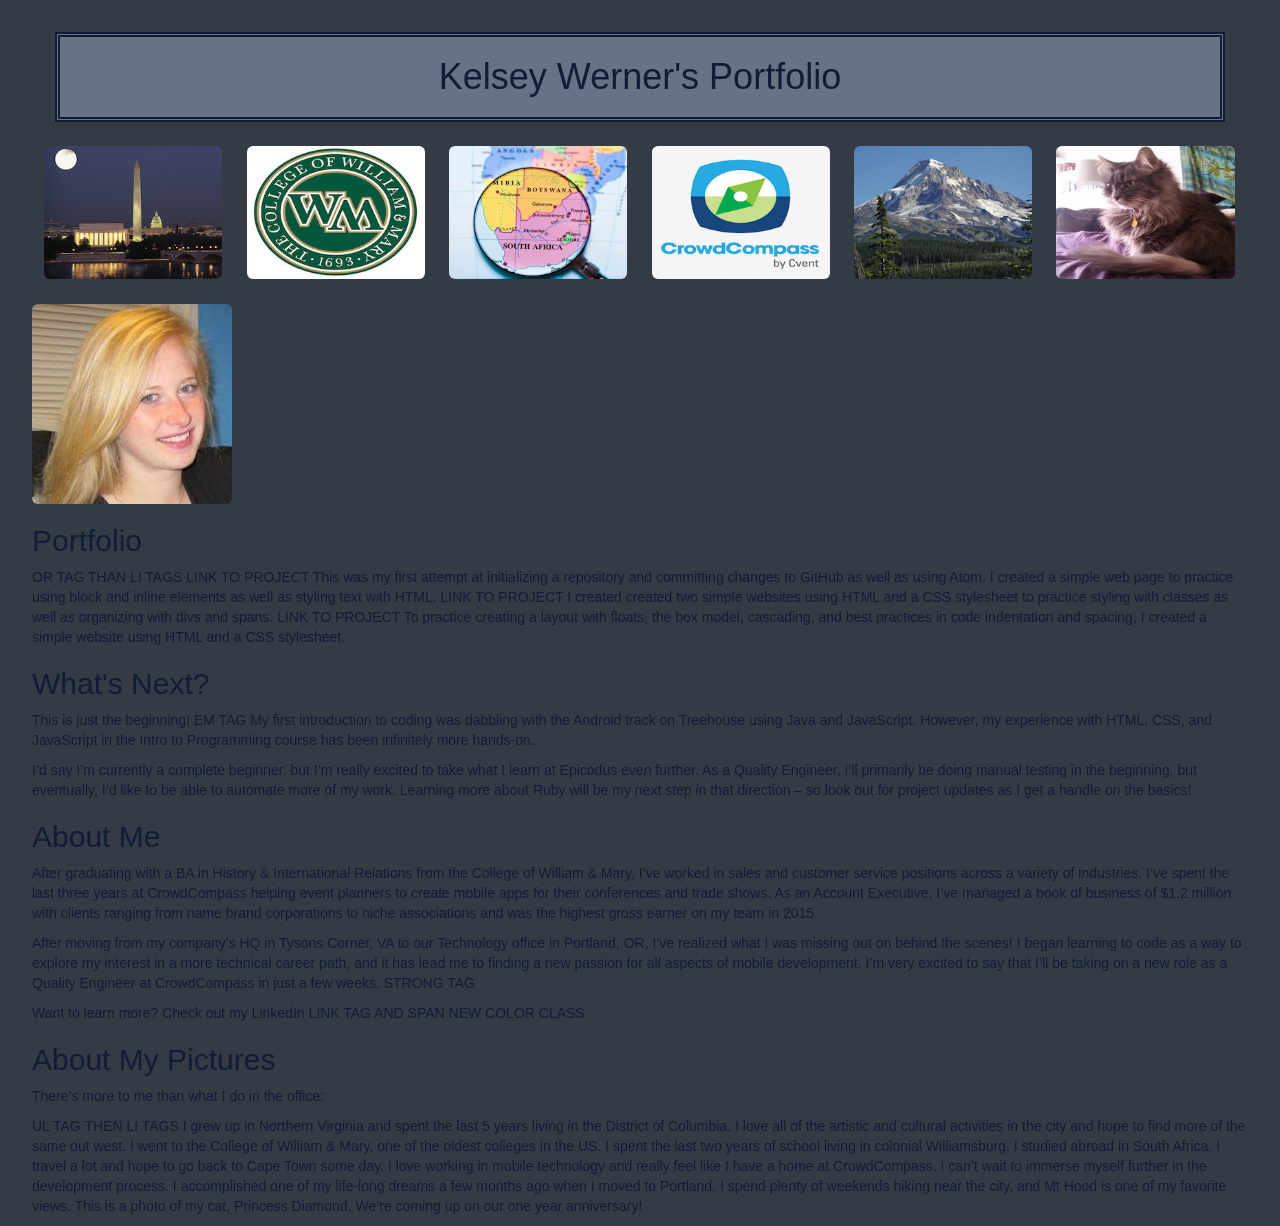
==== portfolio.html @ 105bcf57 "Add my photo and text content to website" ====
<!DOCTYPE html>
<html>
  <head>
    <link href="css/bootstrap.css" rel="stylesheet" type="text/css" media="all">
    <link href="css/styles.css" rel="stylesheet" type="text/css" media="all">
    <title>Kelsey Werner's Portfolio</title>
  </head>
  <body>
    <h1 class="container gray-box-base gray-box-header">Kelsey Werner's Portfolio</h1>
    <img src="images/dc.jpg" alt="DC Cityscape" class="img-rounded image-row"/>
    <img src="images/wm.jpg" alt="College of William & Mary logo" class="img-rounded image-row"/>
    <img src="images/southafrica.jpg" alt="This is a map of South Africa" class="img-rounded image-row"/>
    <img src="images/cc.png" alt="CrowdCompass logo" class="img-rounded image-row"/>
    <img src="images/mthood.jpg" alt="Photo of Mt Hood" class="img-rounded image-row"/>
    <img src="images/cat.jpg" alt="This is my cat" class="img-rounded image-row"/>

    <img src="images/me.jpg" alt="A picture of me" class="img-rounded"/>

    <h2>Portfolio</h2>
    <p>OR TAG THAN LI TAGS LINK TO PROJECT This was my first attempt at initializing a repository and committing changes to GitHub as well as using Atom.  I created a simple web page to practice using block and inline elements as well as styling text with HTML. LINK TO PROJECT I created created two simple websites using HTML and a CSS stylesheet to practice styling with classes as well as organizing with divs and spans. LINK TO PROJECT To practice creating a layout with floats, the box model, cascading, and best practices in code indentation and spacing, I created a simple website using HTML and a CSS stylesheet.</p>

    <h2>What's Next?</h2>
    <p>This is just the beginning! EM TAG  My first introduction to coding was dabbling with the Android track on Treehouse using Java and JavaScript.  However, my experience with HTML, CSS, and JavaScript in the Intro to Programming course has been infinitely more hands-on.</p>
    <p>I’d say I’m currently a complete beginner, but I’m really excited to take what I learn at Epicodus even further.  As a Quality Engineer, I’ll primarily be doing manual testing in the beginning, but eventually, I’d like to be able to automate more of my work.  Learning more about Ruby will be my next step in that direction – so look out for project updates as I get a handle on the basics!</p>

    <h2>About Me</h2>
    <p>After graduating with a BA in History & International Relations from the College of William & Mary, I’ve worked in sales and customer service positions across a variety of industries.  I’ve spent the last three years at CrowdCompass helping event planners to create mobile apps for their conferences and trade shows.  As an Account Executive, I’ve managed a book of business of $1.2 million with clients ranging from name brand corporations to niche associations and was the highest gross earner on my team in 2015.</p>
    <p>After moving from my company’s HQ in Tysons Corner, VA to our Technology office in Portland, OR, I’ve realized what I was missing out on behind the scenes!  I began learning to code as a way to explore my interest in a more technical career path, and it has lead me to finding a new passion for all aspects of mobile development.  I’m very excited to say that I’ll be taking on a new role as a Quality Engineer at CrowdCompass in just a few weeks. STRONG TAG</p>
    <p>Want to learn more?  Check out my LinkedIn LINK TAG AND SPAN NEW COLOR CLASS</p>

    <h2>About My Pictures</h2>
    <p>There’s more to me than what I do in the office:</p>
    <p>UL TAG THEN LI TAGS I grew up in Northern Virginia and spent the last 5 years living in the District of Columbia.  I love all of the artistic and cultural activities in the city and hope to find more of the same out west. I went to the College of William & Mary, one of the oldest colleges in the US.  I spent the last two years of school living in colonial Williamsburg. I studied abroad in South Africa.  I travel a lot and hope to go back to Cape Town some day. I love working in mobile technology and really feel like I have a home at CrowdCompass.  I can’t wait to immerse myself further in the development process. I accomplished one of my life-long dreams a few months ago when I moved to Portland.  I spend plenty of weekends hiking near the city, and Mt Hood is one of my favorite views. This is a photo of my cat, Princess Diamond.  We’re coming up on our one year anniversary!</p>

























  </body>
</html>
---- css/styles.css ----
body {
  background-color: #353b45;
  color: #0f1d36;
  margin-top: 2.5%;
  margin-left: 2.5%;
  margin-right: 2.5%;
}

.gray-box-base {
  margin:auto;
  border: 5px double #0f1d36;
  padding: 20px;
  background-color: #677285;
}

.gray-box-header {
  text-align: center;
}

.image-row {
  float: left;
  margin-top: 2%;
  margin-bottom: 2%;
  margin-left: 1%;
  margin-right: 1%;
  width: 14.65%;
}
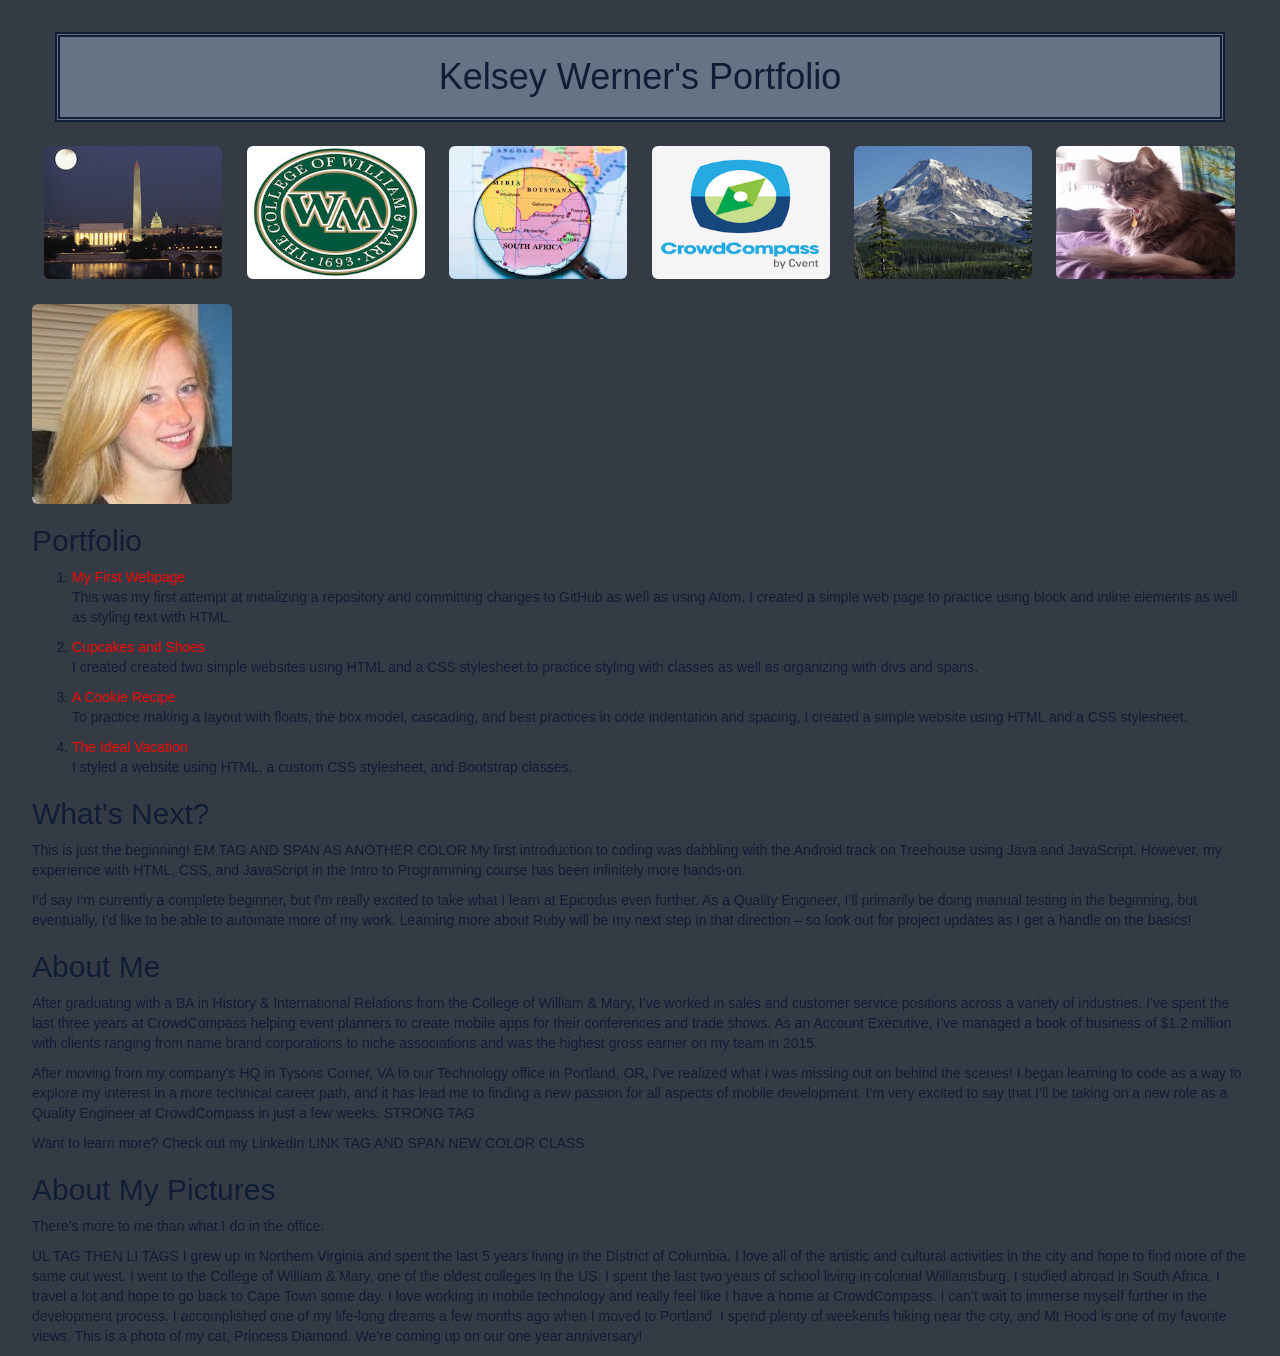
==== commit b1982e55: "Add block elements and GitHub project links to first section" ====
--- a/portfolio.html
+++ b/portfolio.html
@@ -17,10 +17,19 @@
     <img src="images/me.jpg" alt="A picture of me" class="img-rounded"/>
 
     <h2>Portfolio</h2>
-    <p>OR TAG THAN LI TAGS LINK TO PROJECT This was my first attempt at initializing a repository and committing changes to GitHub as well as using Atom.  I created a simple web page to practice using block and inline elements as well as styling text with HTML. LINK TO PROJECT I created created two simple websites using HTML and a CSS stylesheet to practice styling with classes as well as organizing with divs and spans. LINK TO PROJECT To practice creating a layout with floats, the box model, cascading, and best practices in code indentation and spacing, I created a simple website using HTML and a CSS stylesheet.</p>
+    <ol>
+      <li><a href="https://github.com/kelseyleewerner/Epicodus.git">My First Webpage</a></li>
+      <p>This was my first attempt at initializing a repository and committing changes to GitHub as well as using Atom.  I created a simple web page to practice using block and inline elements as well as styling text with HTML.</p>
+      <li><a href="https://github.com/kelseyleewerner/wednesdayjan13.git">Cupcakes and Shoes</a></li>
+      <p>I created created two simple websites using HTML and a CSS stylesheet to practice styling with classes as well as organizing with divs and spans.</p>
+      <li><a href="https://github.com/kelseyleewerner/wednesdayjan20.git">A Cookie Recipe</a></li>
+      <p>To practice making a layout with floats, the box model, cascading, and best practices in code indentation and spacing, I created a simple website using HTML and a CSS stylesheet.</p>
+      <li><a href="https://github.com/kelseyleewerner/mondayjan25.git">The Ideal Vacation</a></li>
+      <p>I styled a website using HTML, a custom CSS stylesheet, and Bootstrap classes.</p>
+    </ol>
 
     <h2>What's Next?</h2>
-    <p>This is just the beginning! EM TAG  My first introduction to coding was dabbling with the Android track on Treehouse using Java and JavaScript.  However, my experience with HTML, CSS, and JavaScript in the Intro to Programming course has been infinitely more hands-on.</p>
+    <p>This is just the beginning! EM TAG AND SPAN AS ANOTHER COLOR My first introduction to coding was dabbling with the Android track on Treehouse using Java and JavaScript.  However, my experience with HTML, CSS, and JavaScript in the Intro to Programming course has been infinitely more hands-on.</p>
     <p>I’d say I’m currently a complete beginner, but I’m really excited to take what I learn at Epicodus even further.  As a Quality Engineer, I’ll primarily be doing manual testing in the beginning, but eventually, I’d like to be able to automate more of my work.  Learning more about Ruby will be my next step in that direction – so look out for project updates as I get a handle on the basics!</p>
 
     <h2>About Me</h2>
--- a/css/styles.css
+++ b/css/styles.css
@@ -4,6 +4,10 @@
   margin-top: 2.5%;
   margin-left: 2.5%;
   margin-right: 2.5%;
+}
+
+a {
+  color: red;
 }
 
 .gray-box-base {
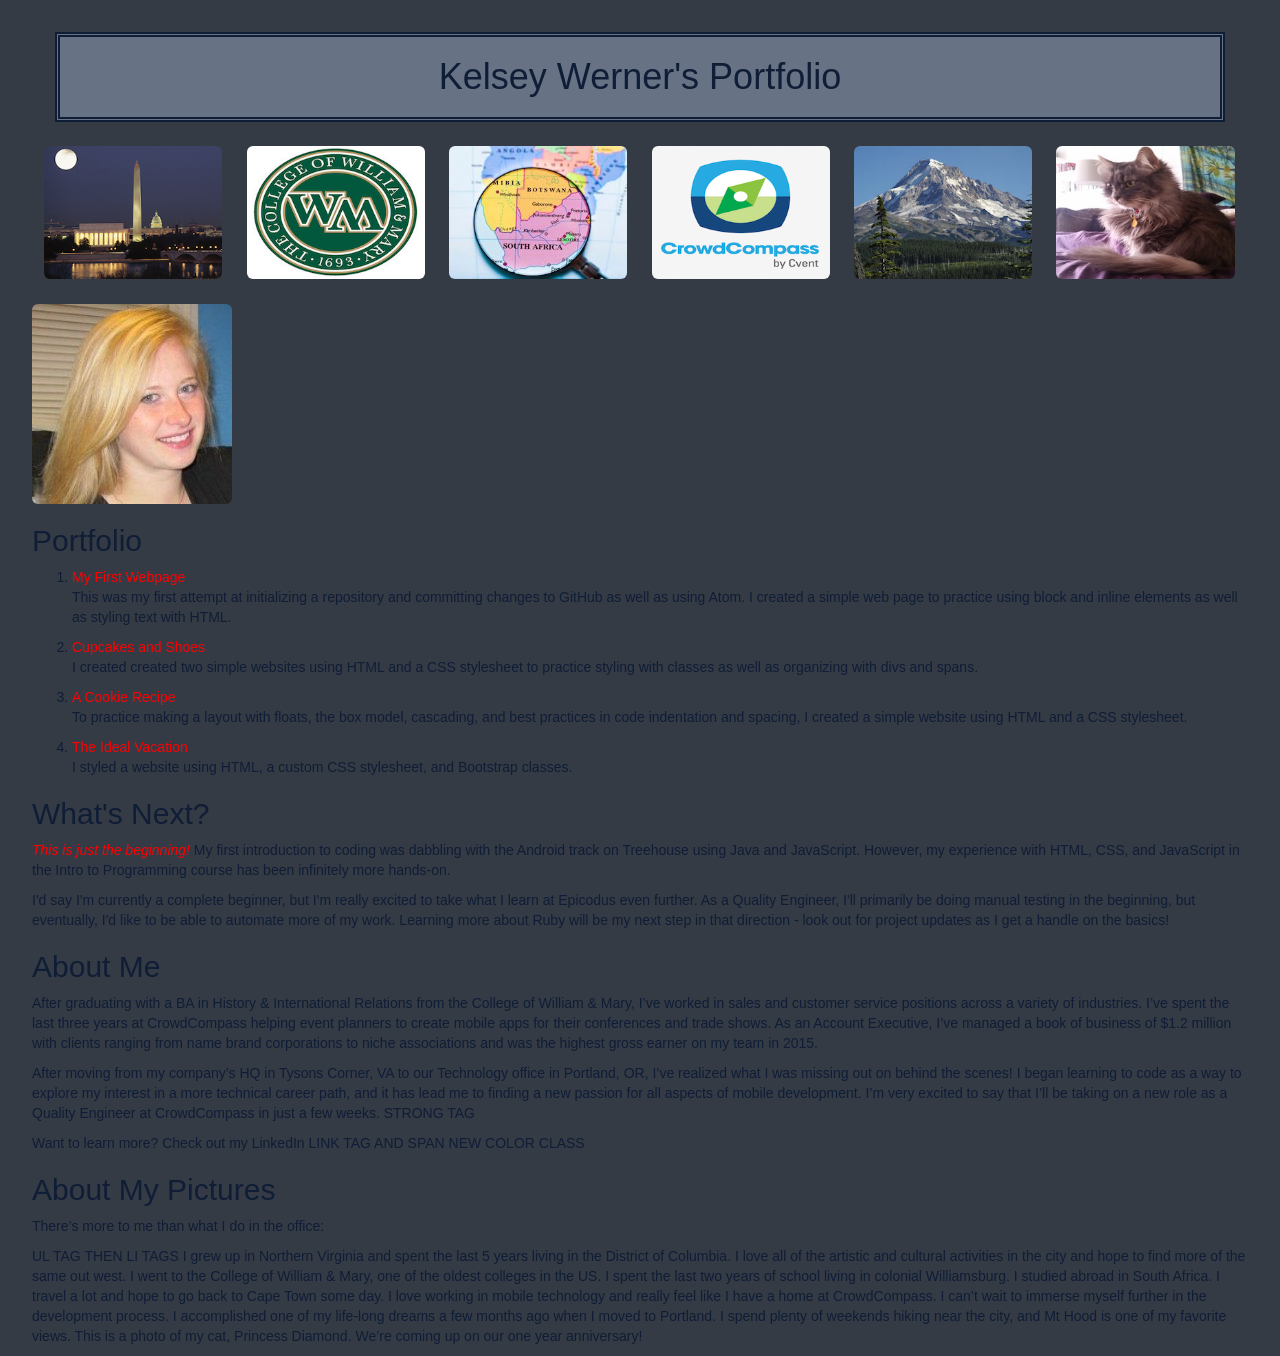
==== commit 8b769e18: "Add spans and inline elements to the second section" ====
--- a/portfolio.html
+++ b/portfolio.html
@@ -29,8 +29,8 @@
     </ol>
 
     <h2>What's Next?</h2>
-    <p>This is just the beginning! EM TAG AND SPAN AS ANOTHER COLOR My first introduction to coding was dabbling with the Android track on Treehouse using Java and JavaScript.  However, my experience with HTML, CSS, and JavaScript in the Intro to Programming course has been infinitely more hands-on.</p>
-    <p>I’d say I’m currently a complete beginner, but I’m really excited to take what I learn at Epicodus even further.  As a Quality Engineer, I’ll primarily be doing manual testing in the beginning, but eventually, I’d like to be able to automate more of my work.  Learning more about Ruby will be my next step in that direction – so look out for project updates as I get a handle on the basics!</p>
+    <p><span class="color-match-a"><em>This is just the beginning!</em></span> My first introduction to coding was dabbling with the Android track on Treehouse using Java and JavaScript.  However, my experience with HTML, CSS, and JavaScript in the Intro to Programming course has been infinitely more hands-on.</p>
+    <p>I'd say I'm currently a complete beginner, but I'm really excited to take what I learn at Epicodus even further.  As a Quality Engineer, I'll primarily be doing manual testing in the beginning, but eventually, I'd like to be able to automate more of my work.  Learning more about Ruby will be my next step in that direction - look out for project updates as I get a handle on the basics!</p>
 
     <h2>About Me</h2>
     <p>After graduating with a BA in History & International Relations from the College of William & Mary, I’ve worked in sales and customer service positions across a variety of industries.  I’ve spent the last three years at CrowdCompass helping event planners to create mobile apps for their conferences and trade shows.  As an Account Executive, I’ve managed a book of business of $1.2 million with clients ranging from name brand corporations to niche associations and was the highest gross earner on my team in 2015.</p>
--- a/css/styles.css
+++ b/css/styles.css
@@ -7,6 +7,10 @@
 }
 
 a {
+  color: red;
+}
+
+.color-match-a {
   color: red;
 }
 
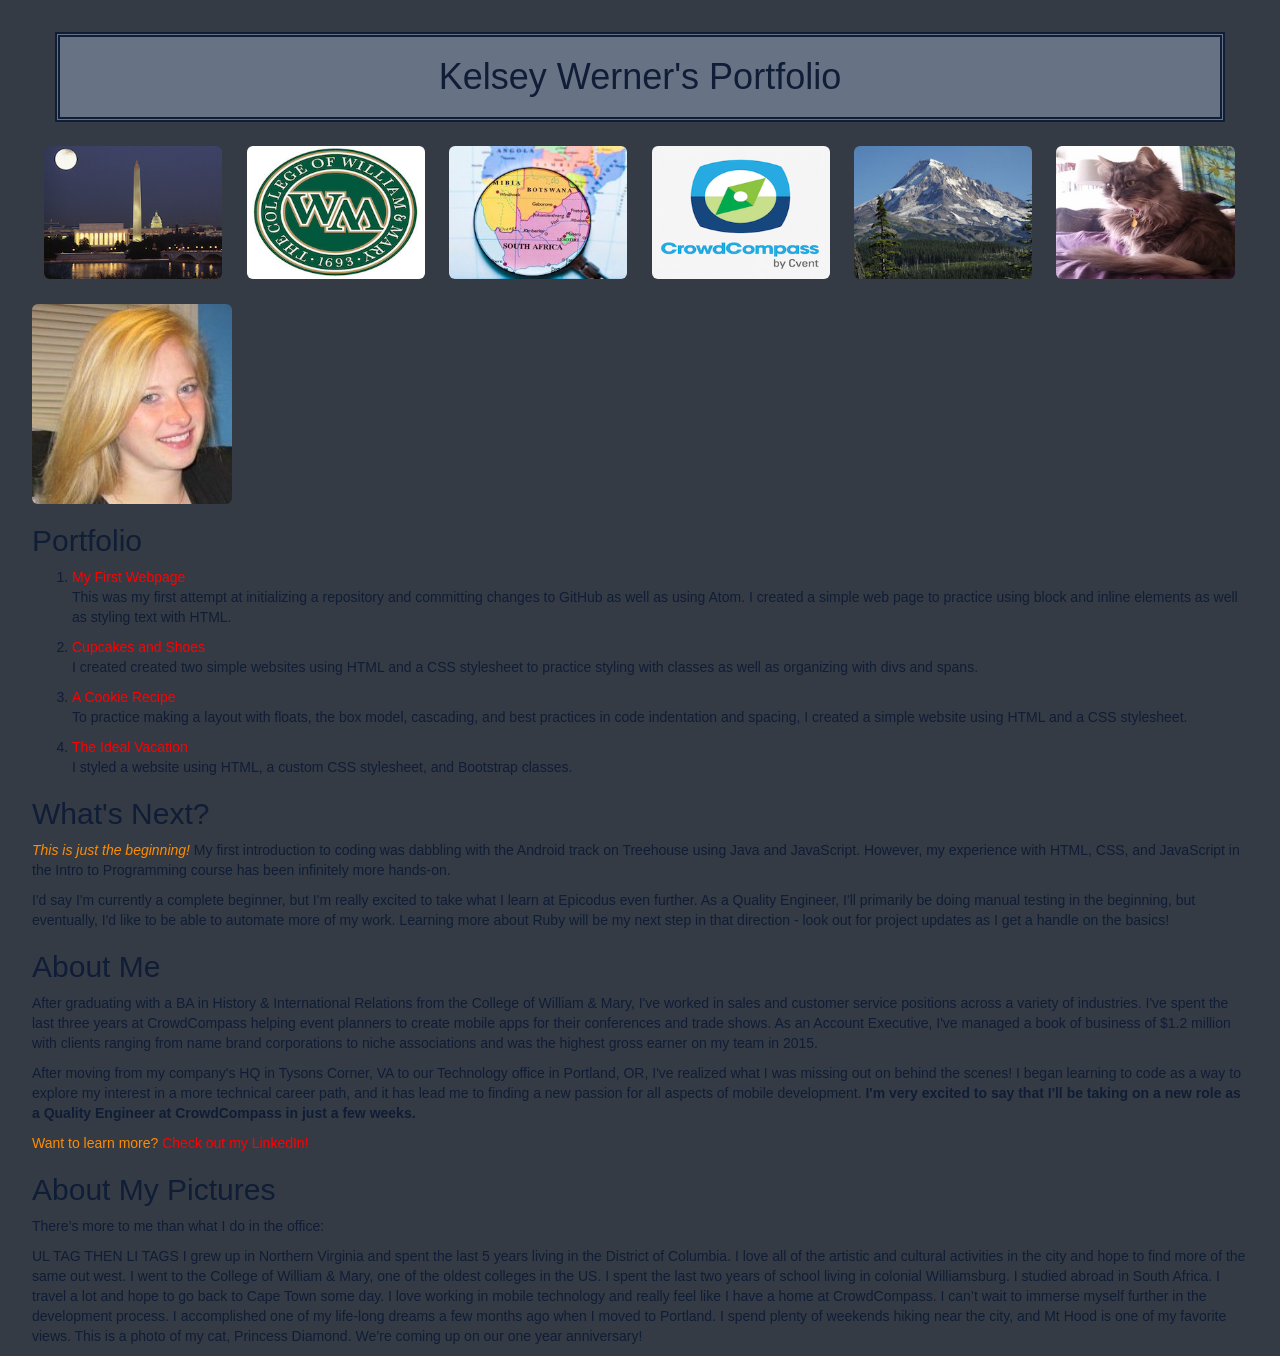
==== commit d428e539: "Add inline elements, spans, and links to the third section" ====
--- a/portfolio.html
+++ b/portfolio.html
@@ -29,13 +29,13 @@
     </ol>
 
     <h2>What's Next?</h2>
-    <p><span class="color-match-a"><em>This is just the beginning!</em></span> My first introduction to coding was dabbling with the Android track on Treehouse using Java and JavaScript.  However, my experience with HTML, CSS, and JavaScript in the Intro to Programming course has been infinitely more hands-on.</p>
+    <p><span class="emphasis"><em>This is just the beginning!</em></span> My first introduction to coding was dabbling with the Android track on Treehouse using Java and JavaScript.  However, my experience with HTML, CSS, and JavaScript in the Intro to Programming course has been infinitely more hands-on.</p>
     <p>I'd say I'm currently a complete beginner, but I'm really excited to take what I learn at Epicodus even further.  As a Quality Engineer, I'll primarily be doing manual testing in the beginning, but eventually, I'd like to be able to automate more of my work.  Learning more about Ruby will be my next step in that direction - look out for project updates as I get a handle on the basics!</p>
 
     <h2>About Me</h2>
-    <p>After graduating with a BA in History & International Relations from the College of William & Mary, I’ve worked in sales and customer service positions across a variety of industries.  I’ve spent the last three years at CrowdCompass helping event planners to create mobile apps for their conferences and trade shows.  As an Account Executive, I’ve managed a book of business of $1.2 million with clients ranging from name brand corporations to niche associations and was the highest gross earner on my team in 2015.</p>
-    <p>After moving from my company’s HQ in Tysons Corner, VA to our Technology office in Portland, OR, I’ve realized what I was missing out on behind the scenes!  I began learning to code as a way to explore my interest in a more technical career path, and it has lead me to finding a new passion for all aspects of mobile development.  I’m very excited to say that I’ll be taking on a new role as a Quality Engineer at CrowdCompass in just a few weeks. STRONG TAG</p>
-    <p>Want to learn more?  Check out my LinkedIn LINK TAG AND SPAN NEW COLOR CLASS</p>
+    <p>After graduating with a BA in History & International Relations from the College of William & Mary, I've worked in sales and customer service positions across a variety of industries.  I've spent the last three years at CrowdCompass helping event planners to create mobile apps for their conferences and trade shows.  As an Account Executive, I've managed a book of business of $1.2 million with clients ranging from name brand corporations to niche associations and was the highest gross earner on my team in 2015.</p>
+    <p>After moving from my company's HQ in Tysons Corner, VA to our Technology office in Portland, OR, I've realized what I was missing out on behind the scenes!  I began learning to code as a way to explore my interest in a more technical career path, and it has lead me to finding a new passion for all aspects of mobile development.  <strong>I'm very excited to say that I'll be taking on a new role as a Quality Engineer at CrowdCompass in just a few weeks.</strong></p>
+    <p><span class="emphasis">Want to learn more?</span>  <a href="https://www.linkedin.com/in/kelseywerner">Check out my LinkedIn!</a></p>
 
     <h2>About My Pictures</h2>
     <p>There’s more to me than what I do in the office:</p>
--- a/css/styles.css
+++ b/css/styles.css
@@ -10,8 +10,8 @@
   color: red;
 }
 
-.color-match-a {
-  color: red;
+.emphasis {
+  color: darkorange;
 }
 
 .gray-box-base {
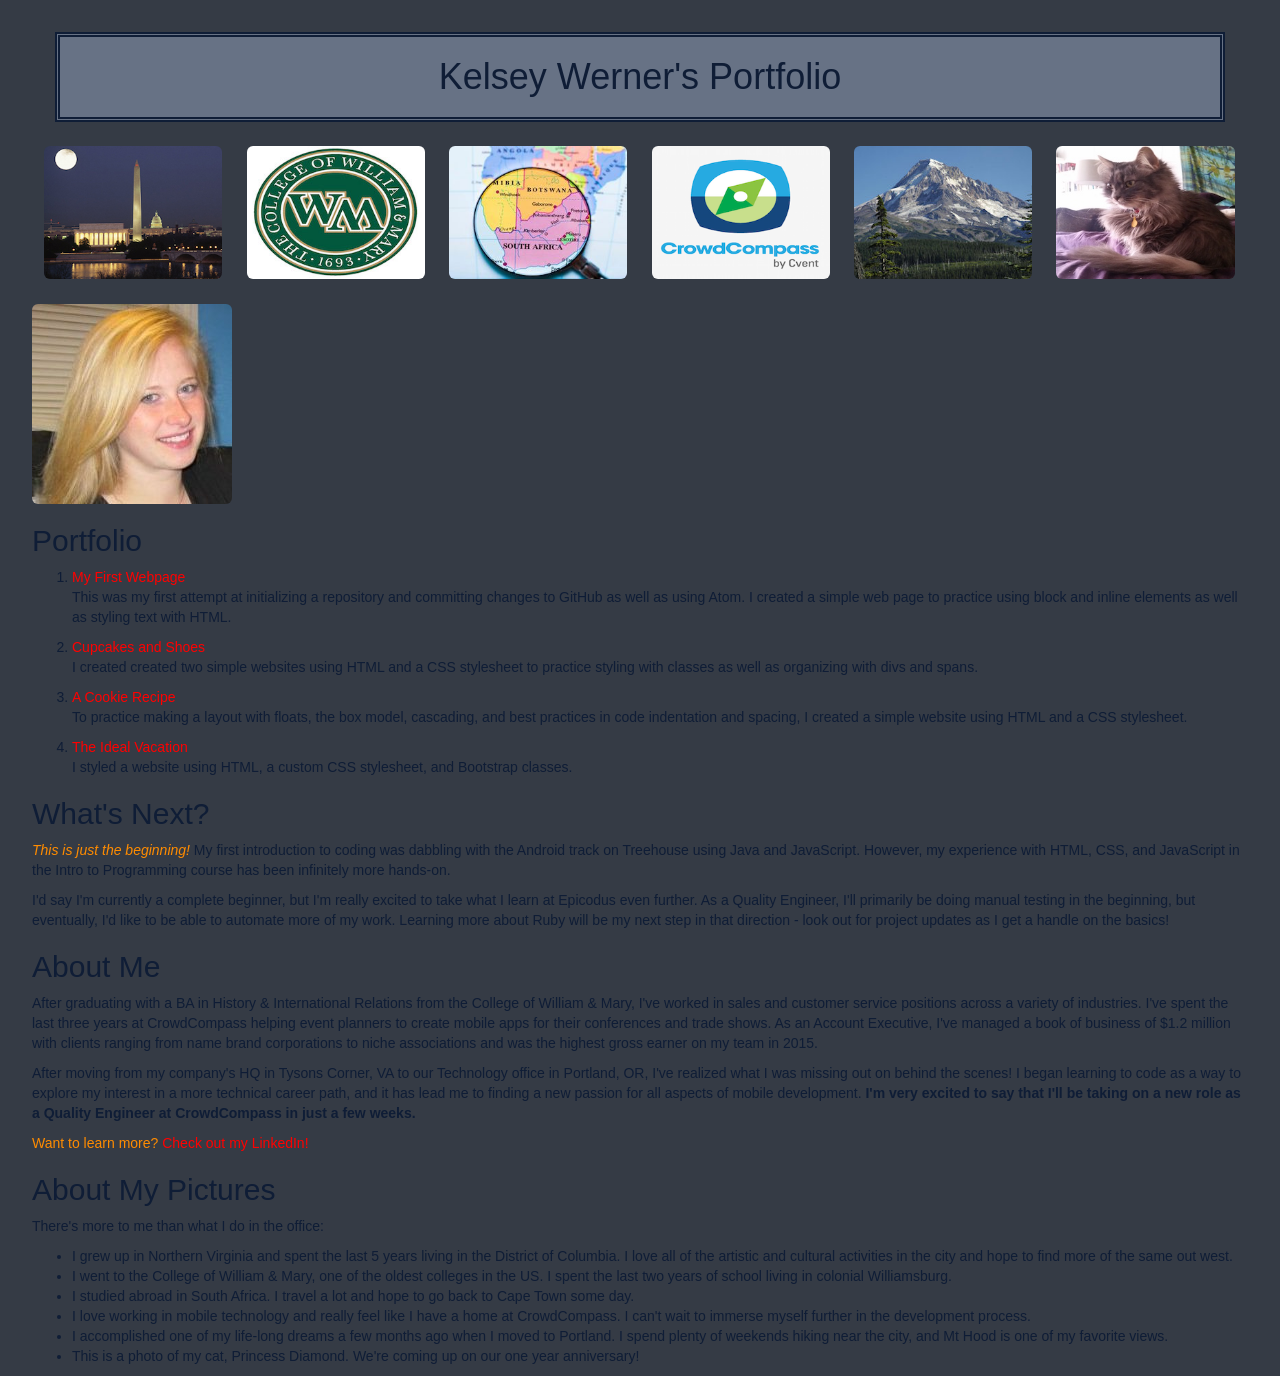
==== commit f2bdc9c6: "Add block elements to the fourth section" ====
--- a/portfolio.html
+++ b/portfolio.html
@@ -38,8 +38,15 @@
     <p><span class="emphasis">Want to learn more?</span>  <a href="https://www.linkedin.com/in/kelseywerner">Check out my LinkedIn!</a></p>
 
     <h2>About My Pictures</h2>
-    <p>There’s more to me than what I do in the office:</p>
-    <p>UL TAG THEN LI TAGS I grew up in Northern Virginia and spent the last 5 years living in the District of Columbia.  I love all of the artistic and cultural activities in the city and hope to find more of the same out west. I went to the College of William & Mary, one of the oldest colleges in the US.  I spent the last two years of school living in colonial Williamsburg. I studied abroad in South Africa.  I travel a lot and hope to go back to Cape Town some day. I love working in mobile technology and really feel like I have a home at CrowdCompass.  I can’t wait to immerse myself further in the development process. I accomplished one of my life-long dreams a few months ago when I moved to Portland.  I spend plenty of weekends hiking near the city, and Mt Hood is one of my favorite views. This is a photo of my cat, Princess Diamond.  We’re coming up on our one year anniversary!</p>
+    <p>There's more to me than what I do in the office:</p>
+    <ul>
+      <li>I grew up in Northern Virginia and spent the last 5 years living in the District of Columbia.  I love all of the artistic and cultural activities in the city and hope to find more of the same out west.</li>
+      <li>I went to the College of William & Mary, one of the oldest colleges in the US.  I spent the last two years of school living in colonial Williamsburg.</li>
+      <li>I studied abroad in South Africa.  I travel a lot and hope to go back to Cape Town some day.</li>
+      <li>I love working in mobile technology and really feel like I have a home at CrowdCompass. I can't wait to immerse myself further in the development process.</li>
+      <li>I accomplished one of my life-long dreams a few months ago when I moved to Portland.  I spend plenty of weekends hiking near the city, and Mt Hood is one of my favorite views.</li>
+      <li>This is a photo of my cat, Princess Diamond.  We're coming up on our one year anniversary!</li>
+    </ul>
 
 
 
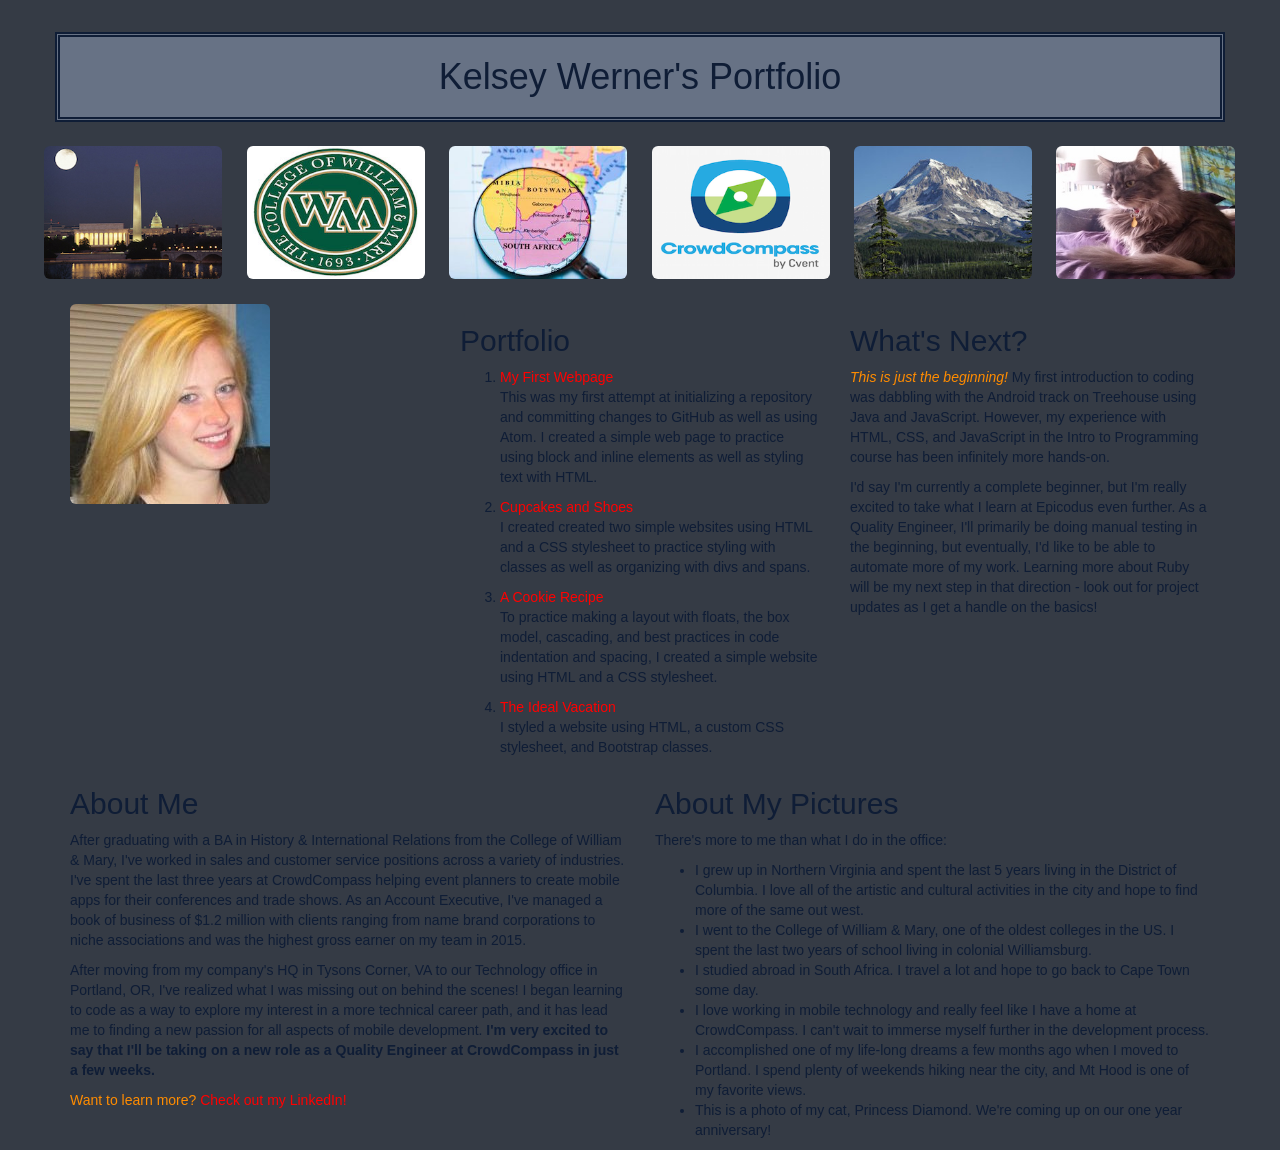
==== commit 36b57991: "Create a grid system using Bootstrap classes" ====
--- a/portfolio.html
+++ b/portfolio.html
@@ -6,7 +6,11 @@
     <title>Kelsey Werner's Portfolio</title>
   </head>
   <body>
+
+
     <h1 class="container gray-box-base gray-box-header">Kelsey Werner's Portfolio</h1>
+
+
     <img src="images/dc.jpg" alt="DC Cityscape" class="img-rounded image-row"/>
     <img src="images/wm.jpg" alt="College of William & Mary logo" class="img-rounded image-row"/>
     <img src="images/southafrica.jpg" alt="This is a map of South Africa" class="img-rounded image-row"/>
@@ -14,63 +18,54 @@
     <img src="images/mthood.jpg" alt="Photo of Mt Hood" class="img-rounded image-row"/>
     <img src="images/cat.jpg" alt="This is my cat" class="img-rounded image-row"/>
 
-    <img src="images/me.jpg" alt="A picture of me" class="img-rounded"/>
+    <div class="container">
+      <div class="row">
+        <div class="col-md-4">
+          <img src="images/me.jpg" alt="A picture of me" class="img-rounded"/>
+        </div>
 
-    <h2>Portfolio</h2>
-    <ol>
-      <li><a href="https://github.com/kelseyleewerner/Epicodus.git">My First Webpage</a></li>
-      <p>This was my first attempt at initializing a repository and committing changes to GitHub as well as using Atom.  I created a simple web page to practice using block and inline elements as well as styling text with HTML.</p>
-      <li><a href="https://github.com/kelseyleewerner/wednesdayjan13.git">Cupcakes and Shoes</a></li>
-      <p>I created created two simple websites using HTML and a CSS stylesheet to practice styling with classes as well as organizing with divs and spans.</p>
-      <li><a href="https://github.com/kelseyleewerner/wednesdayjan20.git">A Cookie Recipe</a></li>
-      <p>To practice making a layout with floats, the box model, cascading, and best practices in code indentation and spacing, I created a simple website using HTML and a CSS stylesheet.</p>
-      <li><a href="https://github.com/kelseyleewerner/mondayjan25.git">The Ideal Vacation</a></li>
-      <p>I styled a website using HTML, a custom CSS stylesheet, and Bootstrap classes.</p>
-    </ol>
+        <div class="col-md-4">
+          <h2>Portfolio</h2>
+          <ol>
+            <li><a href="https://github.com/kelseyleewerner/Epicodus.git">My First Webpage</a></li>
+            <p>This was my first attempt at initializing a repository and committing changes to GitHub as well as using Atom.  I created a simple web page to practice using block and inline elements as well as styling text with HTML.</p>
+            <li><a href="https://github.com/kelseyleewerner/wednesdayjan13.git">Cupcakes and Shoes</a></li>
+            <p>I created created two simple websites using HTML and a CSS stylesheet to practice styling with classes as well as organizing with divs and spans.</p>
+            <li><a href="https://github.com/kelseyleewerner/wednesdayjan20.git">A Cookie Recipe</a></li>
+            <p>To practice making a layout with floats, the box model, cascading, and best practices in code indentation and spacing, I created a simple website using HTML and a CSS stylesheet.</p>
+            <li><a href="https://github.com/kelseyleewerner/mondayjan25.git">The Ideal Vacation</a></li>
+            <p>I styled a website using HTML, a custom CSS stylesheet, and Bootstrap classes.</p>
+          </ol>
+        </div>
 
-    <h2>What's Next?</h2>
-    <p><span class="emphasis"><em>This is just the beginning!</em></span> My first introduction to coding was dabbling with the Android track on Treehouse using Java and JavaScript.  However, my experience with HTML, CSS, and JavaScript in the Intro to Programming course has been infinitely more hands-on.</p>
-    <p>I'd say I'm currently a complete beginner, but I'm really excited to take what I learn at Epicodus even further.  As a Quality Engineer, I'll primarily be doing manual testing in the beginning, but eventually, I'd like to be able to automate more of my work.  Learning more about Ruby will be my next step in that direction - look out for project updates as I get a handle on the basics!</p>
+        <div class="col-md-4">
+          <h2>What's Next?</h2>
+          <p><span class="emphasis"><em>This is just the beginning!</em></span> My first introduction to coding was dabbling with the Android track on Treehouse using Java and JavaScript.  However, my experience with HTML, CSS, and JavaScript in the Intro to Programming course has been infinitely more hands-on.</p>
+          <p>I'd say I'm currently a complete beginner, but I'm really excited to take what I learn at Epicodus even further.  As a Quality Engineer, I'll primarily be doing manual testing in the beginning, but eventually, I'd like to be able to automate more of my work.  Learning more about Ruby will be my next step in that direction - look out for project updates as I get a handle on the basics!</p>
+        </div>
+      </div>
 
-    <h2>About Me</h2>
-    <p>After graduating with a BA in History & International Relations from the College of William & Mary, I've worked in sales and customer service positions across a variety of industries.  I've spent the last three years at CrowdCompass helping event planners to create mobile apps for their conferences and trade shows.  As an Account Executive, I've managed a book of business of $1.2 million with clients ranging from name brand corporations to niche associations and was the highest gross earner on my team in 2015.</p>
-    <p>After moving from my company's HQ in Tysons Corner, VA to our Technology office in Portland, OR, I've realized what I was missing out on behind the scenes!  I began learning to code as a way to explore my interest in a more technical career path, and it has lead me to finding a new passion for all aspects of mobile development.  <strong>I'm very excited to say that I'll be taking on a new role as a Quality Engineer at CrowdCompass in just a few weeks.</strong></p>
-    <p><span class="emphasis">Want to learn more?</span>  <a href="https://www.linkedin.com/in/kelseywerner">Check out my LinkedIn!</a></p>
+      <div class="row">
+        <div class="col-md-6">
+          <h2>About Me</h2>
+          <p>After graduating with a BA in History & International Relations from the College of William & Mary, I've worked in sales and customer service positions across a variety of industries.  I've spent the last three years at CrowdCompass helping event planners to create mobile apps for their conferences and trade shows.  As an Account Executive, I've managed a book of business of $1.2 million with clients ranging from name brand corporations to niche associations and was the highest gross earner on my team in 2015.</p>
+          <p>After moving from my company's HQ in Tysons Corner, VA to our Technology office in Portland, OR, I've realized what I was missing out on behind the scenes!  I began learning to code as a way to explore my interest in a more technical career path, and it has lead me to finding a new passion for all aspects of mobile development.  <strong>I'm very excited to say that I'll be taking on a new role as a Quality Engineer at CrowdCompass in just a few weeks.</strong></p>
+          <p><span class="emphasis">Want to learn more?</span>  <a href="https://www.linkedin.com/in/kelseywerner">Check out my LinkedIn!</a></p>
+        </div>
 
-    <h2>About My Pictures</h2>
-    <p>There's more to me than what I do in the office:</p>
-    <ul>
-      <li>I grew up in Northern Virginia and spent the last 5 years living in the District of Columbia.  I love all of the artistic and cultural activities in the city and hope to find more of the same out west.</li>
-      <li>I went to the College of William & Mary, one of the oldest colleges in the US.  I spent the last two years of school living in colonial Williamsburg.</li>
-      <li>I studied abroad in South Africa.  I travel a lot and hope to go back to Cape Town some day.</li>
-      <li>I love working in mobile technology and really feel like I have a home at CrowdCompass. I can't wait to immerse myself further in the development process.</li>
-      <li>I accomplished one of my life-long dreams a few months ago when I moved to Portland.  I spend plenty of weekends hiking near the city, and Mt Hood is one of my favorite views.</li>
-      <li>This is a photo of my cat, Princess Diamond.  We're coming up on our one year anniversary!</li>
-    </ul>
-
-
-
-
-
-
-
-
-
-
-
-
-
-
-
-
-
-
-
-
-
-
-
-
+        <div class="col-md-6">
+          <h2>About My Pictures</h2>
+          <p>There's more to me than what I do in the office:</p>
+          <ul>
+            <li>I grew up in Northern Virginia and spent the last 5 years living in the District of Columbia.  I love all of the artistic and cultural activities in the city and hope to find more of the same out west.</li>
+            <li>I went to the College of William & Mary, one of the oldest colleges in the US.  I spent the last two years of school living in colonial Williamsburg.</li>          <li>I studied abroad in South Africa.  I travel a lot and hope to go back to Cape Town some day.</li>
+            <li>I love working in mobile technology and really feel like I have a home at CrowdCompass. I can't wait to immerse myself further in the development process.</li>
+            <li>I accomplished one of my life-long dreams a few months ago when I moved to Portland.  I spend plenty of weekends hiking near the city, and Mt Hood is one of my favorite views.</li>
+            <li>This is a photo of my cat, Princess Diamond.  We're coming up on our one year anniversary!</li>
+          </ul>
+        </div>
+      </div>
+    </div>
 
   </body>
 </html>
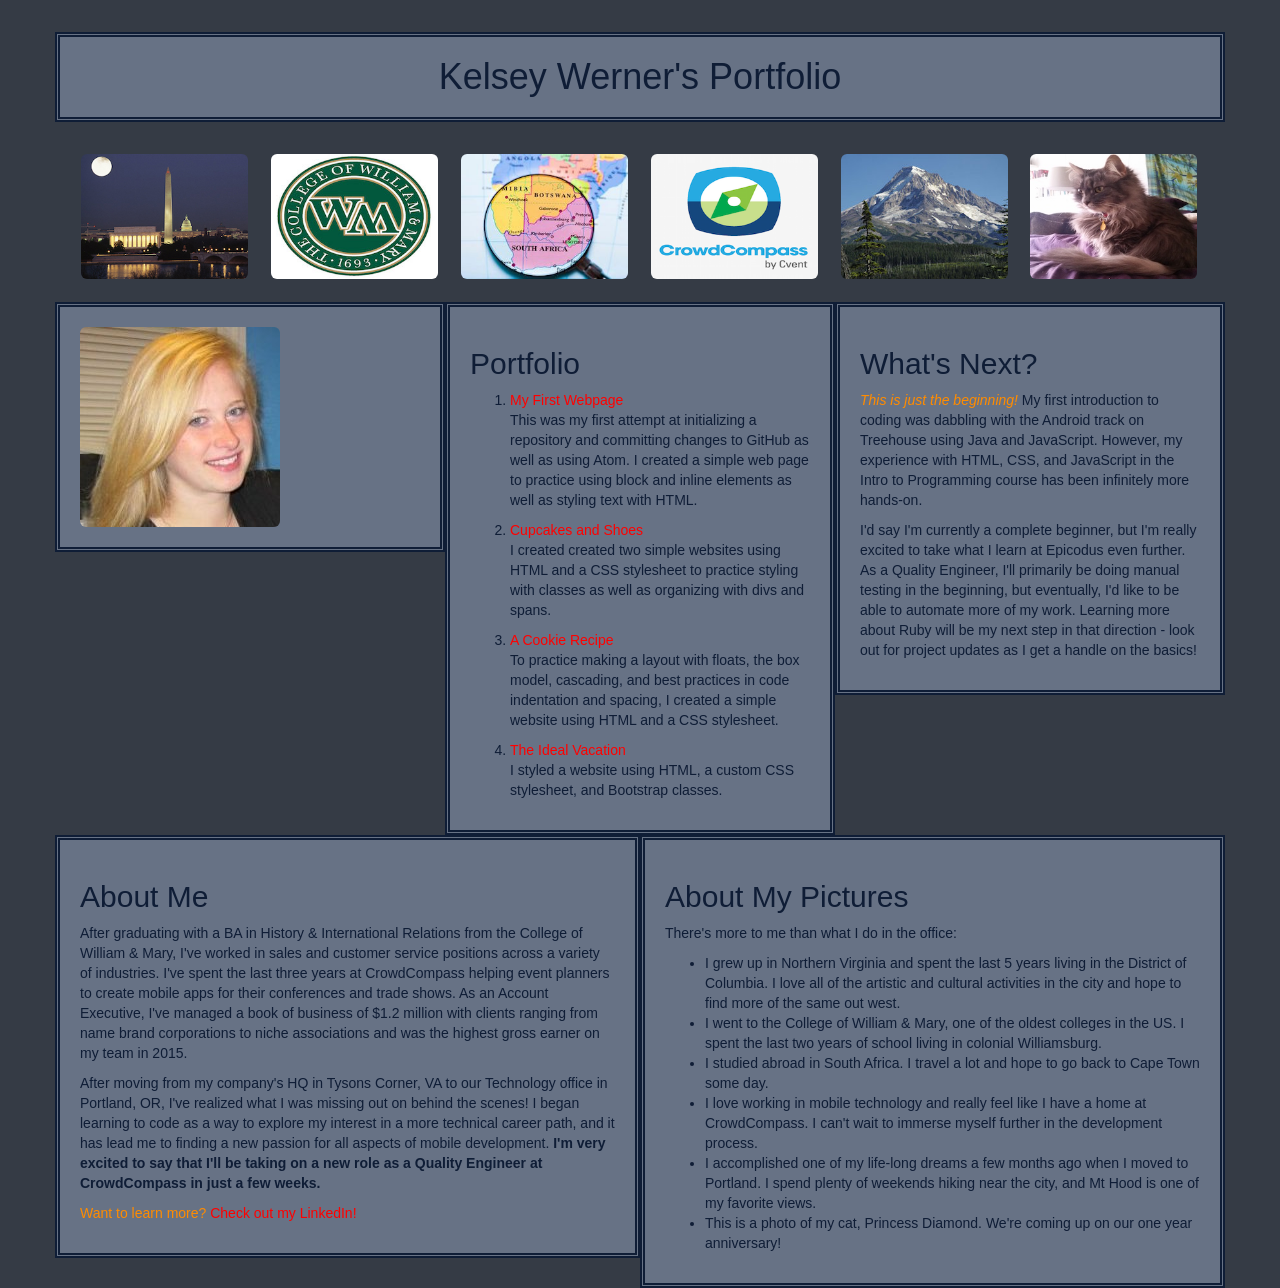
==== commit 7c9e4072: "Create boxes around the divs in the grid" ====
--- a/portfolio.html
+++ b/portfolio.html
@@ -10,21 +10,22 @@
 
     <h1 class="container gray-box-base gray-box-header">Kelsey Werner's Portfolio</h1>
 
-
-    <img src="images/dc.jpg" alt="DC Cityscape" class="img-rounded image-row"/>
-    <img src="images/wm.jpg" alt="College of William & Mary logo" class="img-rounded image-row"/>
-    <img src="images/southafrica.jpg" alt="This is a map of South Africa" class="img-rounded image-row"/>
-    <img src="images/cc.png" alt="CrowdCompass logo" class="img-rounded image-row"/>
-    <img src="images/mthood.jpg" alt="Photo of Mt Hood" class="img-rounded image-row"/>
-    <img src="images/cat.jpg" alt="This is my cat" class="img-rounded image-row"/>
+    <div class="container">
+      <img src="images/dc.jpg" alt="DC Cityscape" class="img-rounded image-row"/>
+      <img src="images/wm.jpg" alt="College of William & Mary logo" class="img-rounded image-row"/>
+      <img src="images/southafrica.jpg" alt="This is a map of South Africa" class="img-rounded image-row"/>
+      <img src="images/cc.png" alt="CrowdCompass logo" class="img-rounded image-row"/>
+      <img src="images/mthood.jpg" alt="Photo of Mt Hood" class="img-rounded image-row"/>
+      <img src="images/cat.jpg" alt="This is my cat" class="img-rounded image-row"/>
+    </div>
 
     <div class="container">
       <div class="row">
-        <div class="col-md-4">
+        <div class="col-md-4 gray-box-base gray-box-1">
           <img src="images/me.jpg" alt="A picture of me" class="img-rounded"/>
         </div>
 
-        <div class="col-md-4">
+        <div class="col-md-4 gray-box-base gray-box-2">
           <h2>Portfolio</h2>
           <ol>
             <li><a href="https://github.com/kelseyleewerner/Epicodus.git">My First Webpage</a></li>
@@ -38,7 +39,7 @@
           </ol>
         </div>
 
-        <div class="col-md-4">
+        <div class="col-md-4 gray-box-base gray-box-3">
           <h2>What's Next?</h2>
           <p><span class="emphasis"><em>This is just the beginning!</em></span> My first introduction to coding was dabbling with the Android track on Treehouse using Java and JavaScript.  However, my experience with HTML, CSS, and JavaScript in the Intro to Programming course has been infinitely more hands-on.</p>
           <p>I'd say I'm currently a complete beginner, but I'm really excited to take what I learn at Epicodus even further.  As a Quality Engineer, I'll primarily be doing manual testing in the beginning, but eventually, I'd like to be able to automate more of my work.  Learning more about Ruby will be my next step in that direction - look out for project updates as I get a handle on the basics!</p>
@@ -46,14 +47,14 @@
       </div>
 
       <div class="row">
-        <div class="col-md-6">
+        <div class="col-md-6 gray-box-base gray-box-4">
           <h2>About Me</h2>
           <p>After graduating with a BA in History & International Relations from the College of William & Mary, I've worked in sales and customer service positions across a variety of industries.  I've spent the last three years at CrowdCompass helping event planners to create mobile apps for their conferences and trade shows.  As an Account Executive, I've managed a book of business of $1.2 million with clients ranging from name brand corporations to niche associations and was the highest gross earner on my team in 2015.</p>
           <p>After moving from my company's HQ in Tysons Corner, VA to our Technology office in Portland, OR, I've realized what I was missing out on behind the scenes!  I began learning to code as a way to explore my interest in a more technical career path, and it has lead me to finding a new passion for all aspects of mobile development.  <strong>I'm very excited to say that I'll be taking on a new role as a Quality Engineer at CrowdCompass in just a few weeks.</strong></p>
           <p><span class="emphasis">Want to learn more?</span>  <a href="https://www.linkedin.com/in/kelseywerner">Check out my LinkedIn!</a></p>
         </div>
 
-        <div class="col-md-6">
+        <div class="col-md-6 gray-box-base gray-box-5">
           <h2>About My Pictures</h2>
           <p>There's more to me than what I do in the office:</p>
           <ul>
--- a/css/styles.css
+++ b/css/styles.css
@@ -15,14 +15,33 @@
 }
 
 .gray-box-base {
-  margin:auto;
   border: 5px double #0f1d36;
-  padding: 20px;
   background-color: #677285;
 }
 
 .gray-box-header {
   text-align: center;
+  padding: 20px;
+}
+
+.gray-box-1 {
+  padding: 20px;
+}
+
+.gray-box-2 {
+  padding: 20px;
+}
+
+.gray-box-3 {
+  padding: 20px;
+}
+
+.gray-box-4 {
+  padding: 20px;
+}
+
+.gray-box-5 {
+  padding: 20px;
 }
 
 .image-row {
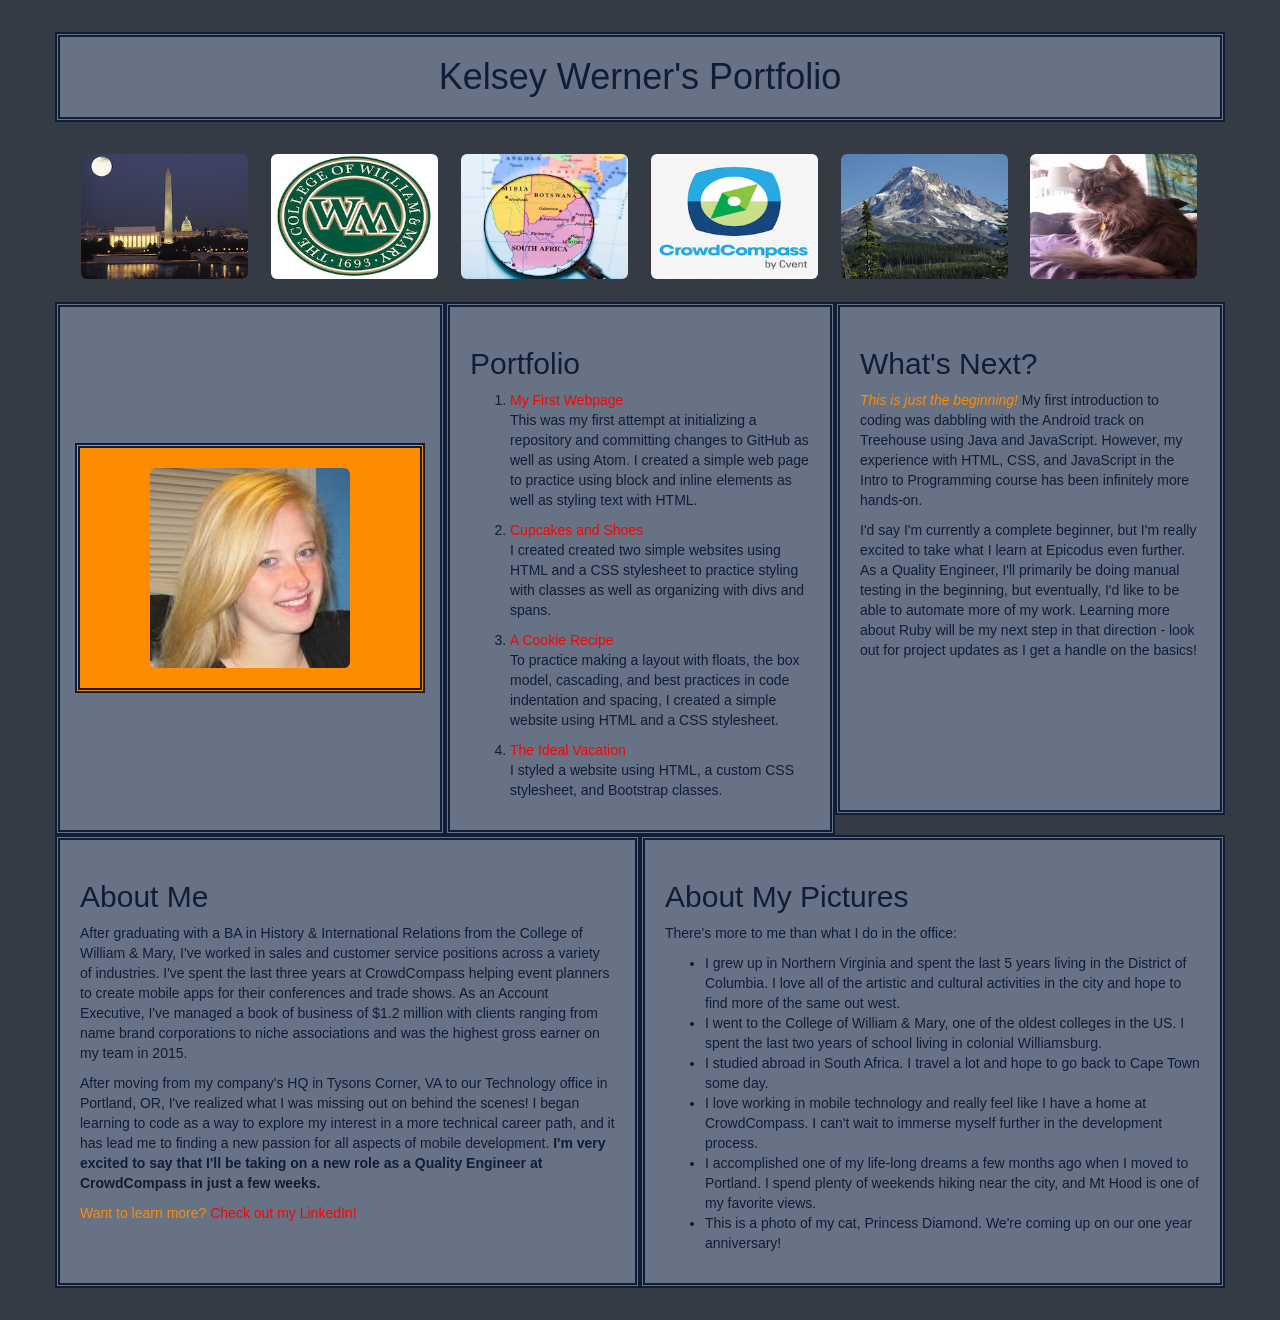
==== commit c8ff107b: "Add individual styles to each box" ====
--- a/portfolio.html
+++ b/portfolio.html
@@ -22,7 +22,9 @@
     <div class="container">
       <div class="row">
         <div class="col-md-4 gray-box-base gray-box-1">
-          <img src="images/me.jpg" alt="A picture of me" class="img-rounded"/>
+          <div class="frame">
+            <img src="images/me.jpg" alt="A picture of me" class="img-rounded"/>
+          </div>
         </div>
 
         <div class="col-md-4 gray-box-base gray-box-2">
@@ -54,7 +56,7 @@
           <p><span class="emphasis">Want to learn more?</span>  <a href="https://www.linkedin.com/in/kelseywerner">Check out my LinkedIn!</a></p>
         </div>
 
-        <div class="col-md-6 gray-box-base gray-box-5">
+        <div class="col-md-6 gray-box-base gray-box-2">
           <h2>About My Pictures</h2>
           <p>There's more to me than what I do in the office:</p>
           <ul>
--- a/css/styles.css
+++ b/css/styles.css
@@ -4,6 +4,7 @@
   margin-top: 2.5%;
   margin-left: 2.5%;
   margin-right: 2.5%;
+  margin-bottom: 2.5%;
 }
 
 a {
@@ -25,6 +26,14 @@
 }
 
 .gray-box-1 {
+  text-align: center;
+  padding-top: 136px;
+  padding-bottom: 137px;
+}
+
+.frame {
+  background-color: darkorange;
+  border: 5px double #0f1d36;
   padding: 20px;
 }
 
@@ -34,14 +43,12 @@
 
 .gray-box-3 {
   padding: 20px;
+  padding-bottom: 140px;
 }
 
 .gray-box-4 {
   padding: 20px;
-}
-
-.gray-box-5 {
-  padding: 20px;
+  padding-bottom: 50px;
 }
 
 .image-row {
